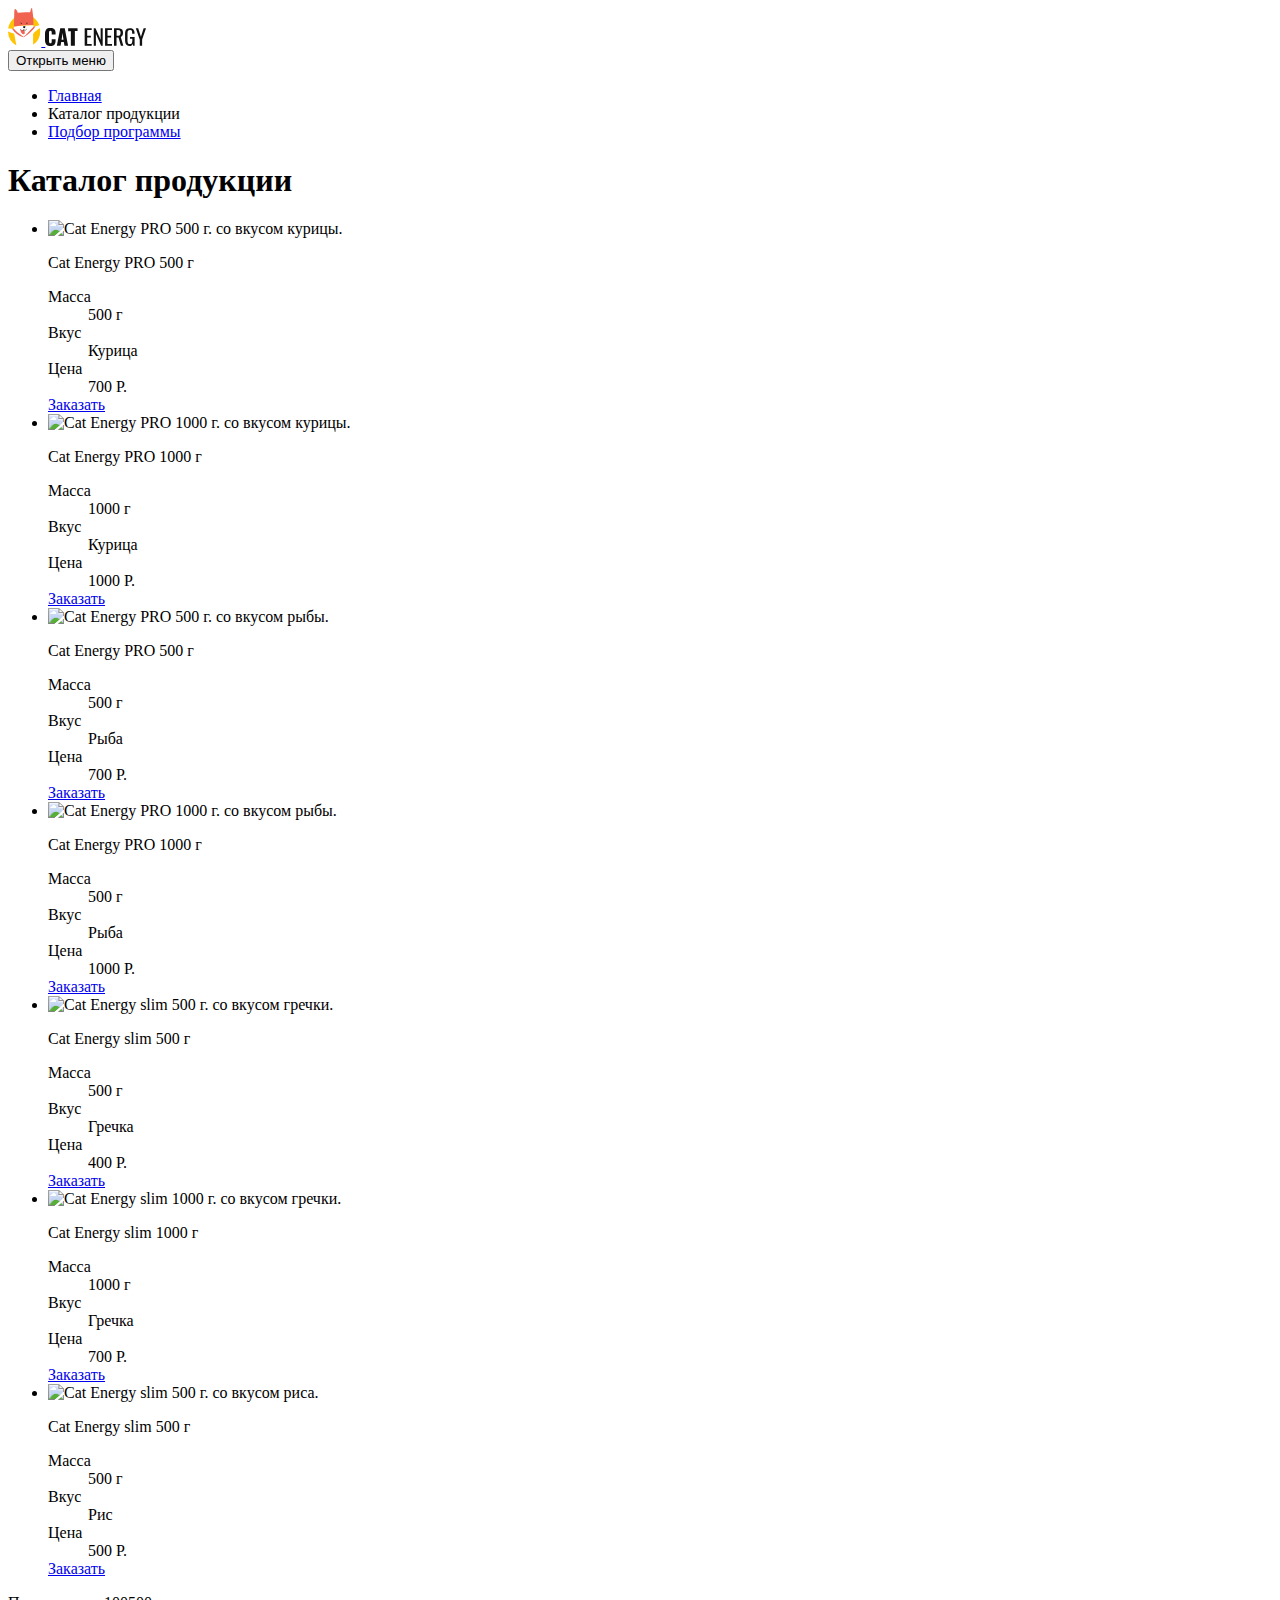
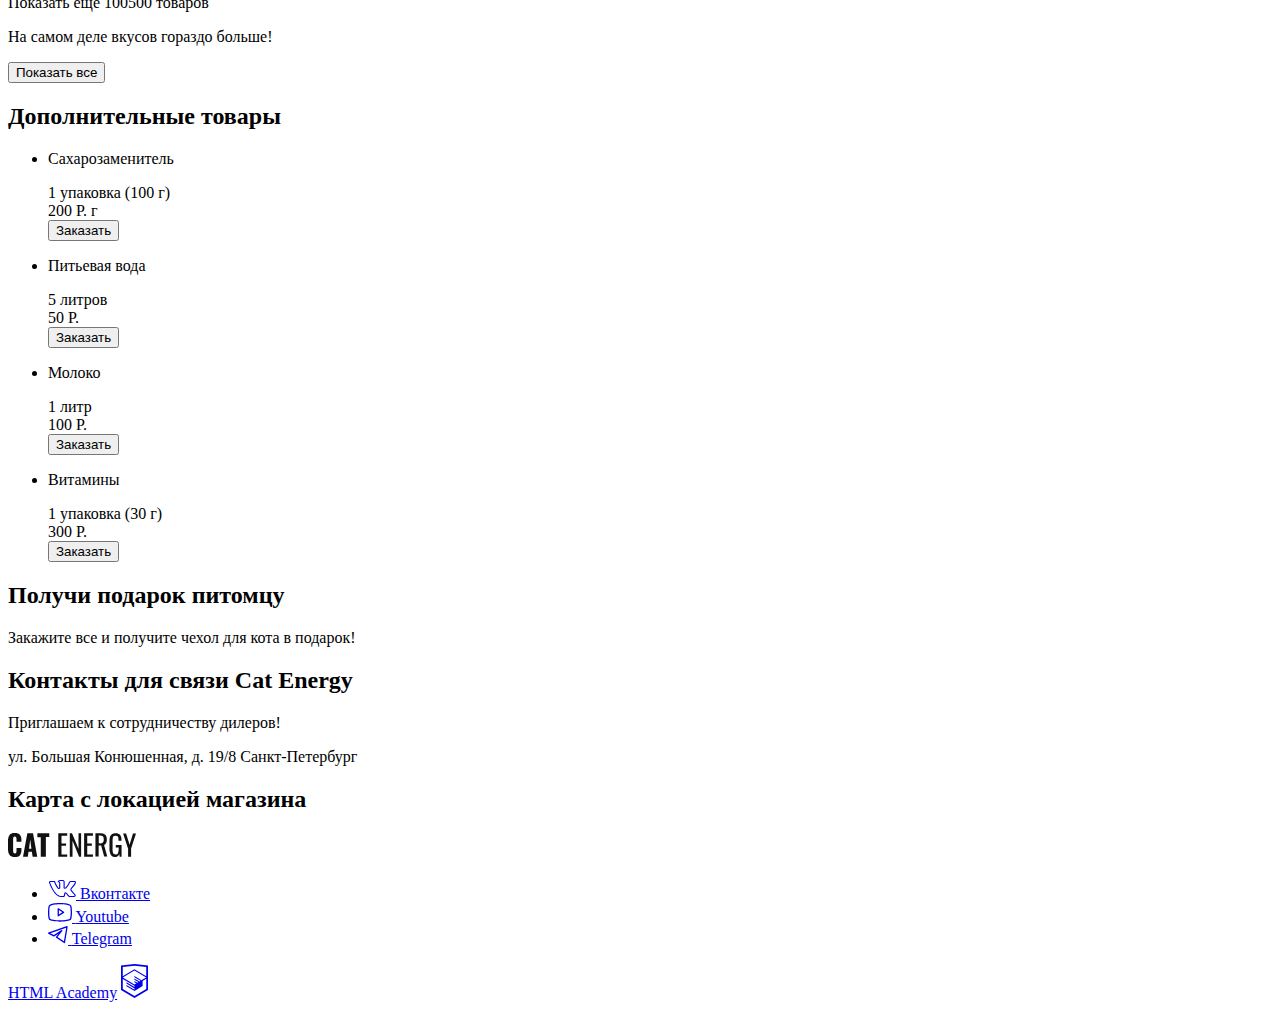
==== source/catalog.html @ 16a92407 "fixes mistakes" ====
<!DOCTYPE html>
<html lang="ru">
  <head>
    <meta charset="utf-8">
    <title>HTML Academy: Кэт энерджи</title>
  </head>
<body class="page__body">
  <header class="main-header">
    <a href="index.html" class="main-header__logo-img">
      <img src="img/logo-mobile.svg" width="33.32" height="37.61" alt="Логотип Cat Energy.">
    </a>
    <a class="main-header__logo-name">
      <img src="img/logo-name.svg" width="101" height="18" alt="Cat Energy.">
    </a>
    <nav class="main-nav">
      <button class="main-nav__toggle" type="button"><span class="visually-hidden">Открыть меню</span></button>
      <div class="main-nav__wrapper">
        <ul class="main-nav__list site-list">
          <li class="site-list__item">
            <a href="index.html">
              Главная
            </a>
          </li>
          <li class="site-list__item">
            <a>
              Каталог продукции
            </a>
          </li>
          <li class="site-list__item">
            <a href="form.html">
              Подбор программы
            </a>
          </li>
        </ul>
      </div>
    </nav>
  </header>
  <main>
    <section class="catalog">
      <div class="catalog__wrapper">
        <h1 class="catalog__title">Каталог продукции</h1>
        <ul class="catalog__list">
          <li class="catalog__item">
            <img src="img/cat-food-chicken-small.jpg" width="68" height="86" alt="Cat Energy PRO 500 г. со вкусом курицы.">
            <p class="catalog__product-name">Cat Energy PRO 500 г</p>
            <div class="catalog__product-information">
              <dl>
                <dt>Масса</dt>
                <dd>500 г</dd>
              </dl>
              <dl>
                <dt>Вкус</dt>
                <dd>Курица</dd>
              </dl>
              <dl>
                <dt>Цена</dt>
                <dd>700 Р.</dd>
              </dl>
            </div>
            <a href="#" class="catalog__link">Заказать</a>
          </li>
          <li class="catalog__item">
            <img src="img/cat-food-chicken-big.jpg" width="84" height="100.8" alt="Cat Energy PRO 1000 г. со вкусом курицы.">
            <p class="catalog__product-name">Cat Energy PRO 1000 г</p>
            <div class="catalog__product-information">
              <dl>
                <dt>Масса</dt>
                <dd>1000 г</dd>
              </dl>
              <dl>
                <dt>Вкус</dt>
                <dd>Курица</dd>
              </dl>
              <dl>
                <dt>Цена</dt>
                <dd>1000 Р.</dd>
              </dl>
            </div>
            <a href="#" class="catalog__link">Заказать</a>
          </li>
          <li class="catalog__item">
            <img src="img/cat-food-fish-small.jpg" width="68" height="86" alt="Cat Energy PRO 500 г. со вкусом рыбы.">
            <p class="catalog__product-name">Cat Energy PRO 500 г</p>
            <div class="catalog__product-information">
              <dl>
                <dt>Масса</dt>
                <dd>500 г</dd>
              </dl>
              <dl>
                <dt>Вкус</dt>
                <dd>Рыба</dd>
              </dl>
              <dl>
                <dt>Цена</dt>
                <dd>700 Р.</dd>
              </dl>
            </div>
            <a href="#" class="catalog__link">Заказать</a>
          </li>
          <li class="catalog__item">
            <img src="img/cat-food-fish-big.jpg" width="84" height="100.8" alt="Cat Energy PRO 1000 г. со вкусом рыбы.">
            <p class="catalog__product-name">Cat Energy PRO 1000 г</p>
            <div class="catalog__product-information">
              <dl>
                <dt>Масса</dt>
                <dd>500 г</dd>
              </dl>
              <dl>
                <dt>Вкус</dt>
                <dd>Рыба</dd>
              </dl>
              <dl>
                <dt>Цена</dt>
                <dd>1000 Р.</dd>
              </dl>
            </div>
            <a href="#" class="catalog__link">Заказать</a>
          </li>
          <li class="catalog__item">
            <img src="img/cat-food-buckwheat-small.jpg" width="68" height="86" alt="Cat Energy slim 500 г. со вкусом гречки.">
            <p class="catalog__product-name">Cat Energy slim 500 г</p>
            <div class="catalog__product-information">
              <dl>
                <dt>Масса</dt>
                <dd>500 г</dd>
              </dl>
              <dl>
                <dt>Вкус</dt>
                <dd>Гречка</dd>
              </dl>
              <dl>
                <dt>Цена</dt>
                <dd>400 Р.</dd>
              </dl>
            </div>
            <a href="#" class="catalog__link">Заказать</a>
          </li>
          <li class="catalog__item">
            <img src="img/cat-food-buckwheat-big.jpg" width="84" height="100.8" alt="Cat Energy slim 1000 г. со вкусом гречки.">
            <p class="catalog__product-name">Cat Energy slim 1000 г</p>
            <div class="catalog__product-information">
              <dl>
                <dt>Масса</dt>
                <dd>1000 г</dd>
              </dl>
              <dl>
                <dt>Вкус</dt>
                <dd>Гречка</dd>
              </dl>
              <dl>
                <dt>Цена</dt>
                <dd>700 Р.</dd>
              </dl>
            </div>
            <a href="#" class="catalog__link">Заказать</a>
          </li>
          <li class="catalog__item">
            <img src="img/cat-food-rice-small.jpg" width="68" height="86" alt="Cat Energy slim 500 г. со вкусом риса.">
            <p class="catalog__product-name">Cat Energy slim 500 г</p>
            <div class="catalog__product-information">
              <dl>
                <dt>Масса</dt>
                <dd>500 г</dd>
              </dl>
              <dl>
                <dt>Вкус</dt>
                <dd>Рис</dd>
              </dl>
              <dl>
                <dt>Цена</dt>
                <dd>500 Р.</dd>
              </dl>
            </div>
            <a href="#" class="catalog__link">Заказать</a>
          </li>
        </ul>
        <p class="catalog__invocation">Показать еще 100500 товаров</p>
        <p class="catalog__information">На самом деле вкусов гораздо больше!</p>
        <button class="catalog__button-show-more" type="button">Показать все</button>
      </div>
    </section>
    <section class="add-products">
      <div class="add-products__wrapper">
        <h2 class="add-products__title">Дополнительные товары</h2>
        <ul class="add-products__list">
          <li class="add-products__item">
            <p class="add-products__name">Сахарозаменитель</p>
            <div class="add-products__information">
              <dl>
                <dt>1 упаковка (100 г)</th>
                <dt>200 Р. г</th>
              </dl>
            </div>
            <button class="add-products__button-order" type="button">Заказать</button>
          </li>
          <li class="add-products__item">
            <p class="add-products__name">Питьевая вода</p>
            <div class="add-products__information">
              <dl>
                <dt>5 литров</th>
                <dt>50 Р.</th>
              </dl>
            </div>
            <button class="add-products__button-order" type="button">Заказать</button>
          </li><li class="add-products__item">
            <p class="add-products__name">Молоко</p>
            <div class="add-products__information">
              <dl>
                <dt>1 литр</th>
                <dt>100 Р.</th>
              </dl>
            </div>
            <button class="add-products__button-order" type="button">Заказать</button>
          </li><li class="add-products__item">
            <p class="add-products__name">Витамины</p>
            <div class="add-products__information">
              <dl>
                <dt>1 упаковка (30 г)</th>
                <dt>300 Р.</th>
              </dl>
            </div>
            <button class="add-products__button-order" type="button">Заказать</button>
          </li>
        </ul>
      </div>
    </section>
    <section class="gift">
      <div class="gift__wrapper">
        <h2 class="visually-hidden">Получи подарок питомцу</h2>
        <p class="gift__information">Закажите все и получите чехол для кота в подарок!</p>
      </div>
    </section>
    <section class="contacts">
      <div class="contacts__wrapper">
        <h2 class="visually-hidden">Контакты для связи Cat Energy</h2>
        <p class="contacts__advertisement">Приглашаем к сотрудничеству дилеров!</p>
        <p class="contacts__address">ул. Большая Конюшенная, д. 19/8 Санкт-Петербург</p>
      </div>
    </section>
    <section class="location">
      <div class="location__wrapper">
        <h2 class="visually-hidden">Карта с локацией магазина</h2>
      </div>
    </section>
  </main>
  <footer class="main-footer">
    <a class="main-footer__logo-name">
      <svg aria-hidden="dlue" focusable="false" fill="currentColor" width="128" height="24" xmlns="http://www.w3.org/2000/svg">
        <g clip-path="url(#a)" fill="#111">
          <path d="M1.6 22.05A9.5 9.5 0 0 1 0 16.31V7.79a9.63 9.63 0 0 1 1.5-5.84C2.6.62 4.3 0 6.81 0c2.5 0 4.1.62 5.1 1.74a7.49 7.49 0 0 1 1.51 5.03v2.05h-4.9V6.46c.03-.7-.07-1.4-.3-2.05a1.46 1.46 0 0 0-.59-.63 1.41 1.41 0 0 0-.82-.19c-.7 0-1.2.2-1.4.72-.23.73-.33 1.49-.3 2.25v10.98c-.05.74.08 1.48.4 2.15.2.52.7.72 1.4.72s1.1-.2 1.3-.72c.23-.7.33-1.42.3-2.15v-2.46h4.91v2.05a7.98 7.98 0 0 1-1.5 5.13c-1 1.23-2.7 1.84-5.1 1.84-2.41-.1-4.22-.72-5.22-2.05ZM19.33.3h5.7l4.22 23.4h-4.61l-.8-4.93h-3.3l-.8 4.92h-4.72L19.33.31Zm4.1 15.4-1.2-9.14-1.2 9.13h2.4ZM32.75 4.2h-3.4V.3h11.91v3.8h-3.4v19.6h-5.1V4.2ZM50.38.3h8.81v2.47h-5.7v7.7h4.6v2.35h-4.6v8.62h5.7v2.35h-8.91V.31h.1ZM61.8.3H64l6.51 15.5V.3h2.6v23.4h-2l-6.6-16v16H61.8V.3ZM76.12.3h8.81v2.47h-5.7v7.7h4.6v2.35h-4.6v8.62h5.7v2.35h-8.81V.31ZM87.54.3h4.6a7.87 7.87 0 0 1 5.11 1.44c1.1.93 1.6 2.57 1.6 4.72 0 2.98-.9 4.82-2.8 5.44l3.2 11.69h-3.1l-3-10.97h-2.5v10.97h-3.21V.31h.1Zm4.4 10.06a4.3 4.3 0 0 0 2.9-.82c.6-.51.91-1.54.91-3.08a6.77 6.77 0 0 0-.3-2.25 2.58 2.58 0 0 0-1.1-1.24 4.47 4.47 0 0 0-2.2-.4h-1.4v7.69h1.2v.1ZM102.86 21.95a10.57 10.57 0 0 1-1.4-5.95V8.2c-.03-1.48.14-2.96.5-4.4a5.2 5.2 0 0 1 1.9-2.67c1.12-.68 2.41-1 3.7-.92 2.11 0 3.61.5 4.52 1.64a7.98 7.98 0 0 1 1.4 5.12v.82h-3v-.71c0-.86-.07-1.72-.2-2.57a2.06 2.06 0 0 0-.8-1.33 3.04 3.04 0 0 0-1.91-.51 2.96 2.96 0 0 0-2 .61 2.3 2.3 0 0 0-.8 1.64c-.14.92-.2 1.85-.2 2.77v8.72a9.53 9.53 0 0 0 .6 3.9c.4.82 1.2 1.13 2.4 1.13a2.37 2.37 0 0 0 2.4-1.23c.53-1.3.77-2.7.7-4.1v-1.65h-2.9V12.1h5.8v11.6h-2l-.3-2.67c-.26.89-.8 1.67-1.55 2.2-.74.55-1.64.81-2.55.77a4.9 4.9 0 0 1-4.3-2.05ZM119.99 15.49 115.08.4h3l3.51 11.28 3.4-11.28H128l-4.9 15.08v8.2h-3.01v-8.2h-.1Z"/></g><defs><clipPath id="a">
            <path fill="#fff" d="M0 0h128v24H0z"/>
          </clipPath>
        </defs>
      </svg>
    </a>
    <ul class="main-footer__social-list">
      <li class="main-footer__social-item">
        <a class="main-footer__social-link" href="#">
          <svg aria-hidden="dlue" focusable="false" fill="currentColor" width="28" height="22" xmlns="http://www.w3.org/2000/svg">
            <path d="M1 5.34c0-.86.52-1.32 1.55-1.38l3.97.02c.26 0 .44.13.53.38.4 1.26.86 2.34 1.37 3.25.5.92 1.17 1.97 1.99 3.16.07.15.18.23.34.23.13 0 .22-.06.3-.18l.07-.28.03-4.35c0-.3-.07-.5-.23-.6-.15-.1-.43-.18-.83-.23-.32-.05-.48-.23-.48-.55 0-.07 0-.12.02-.15.38-1.09 1.44-1.63 3.2-1.63l1.5-.03c.67 0 1.23.16 1.67.48.44.32.67.82.67 1.5v5.72c.12.08.24.12.34.12.27 0 .5-.15.7-.45 1.95-2.58 3-4.31 3.17-5.18 0-.02.01-.06.05-.13.12-.25.33-.47.61-.65.29-.19.53-.31.75-.38a.55.55 0 0 1 .24-.05h4.13l.26.03c.36 0 .63.16.83.47.07.1.12.21.15.33a2.4 2.4 0 0 1 .06.55v.18a6.11 6.11 0 0 1-.94 2.2c-.5.78-1.15 1.62-1.93 2.53-.79.9-1.27 1.5-1.47 1.78-.16.2-.24.39-.24.56 0 .13.07.28.21.45l3.9 4.63c.2.26.31.56.31.88 0 .38-.16.7-.48.95-.32.25-.7.4-1.14.43l-.46.02h-4.04c-.02 0-.06 0-.11.02a.86.86 0 0 1-.1.01c-.4 0-.76-.16-1.1-.48-.12-.13-.96-1.12-2.5-2.97a1.39 1.39 0 0 0-.38-.32 38.47 38.47 0 0 0-.53 2.24l-.08.42a1.4 1.4 0 0 1-1.12 1.06l-.37.02h-2.61c-1.48 0-2.95-.63-4.41-1.9a19.3 19.3 0 0 1-3.96-4.95 47.51 47.51 0 0 1-3.28-7.05A1.92 1.92 0 0 1 1 5.34Zm16.01 6.51c-.37 0-.7-.1-1.01-.29a.9.9 0 0 1-.45-.79V5c0-.34-.1-.58-.27-.72-.18-.14-.49-.21-.93-.21l-1.52.05c-.76 0-1.34.12-1.73.37.78.36 1.17.93 1.17 1.71v4.43a1.5 1.5 0 0 1-.53 1.04c-.32.28-.68.42-1.07.42-.53 0-.94-.24-1.22-.73a26.16 26.16 0 0 1-3.1-5.63l-.23-.66-3.55-.02c-.23 0-.36.01-.38.03-.03.03-.04.1-.04.22 0 .15.01.3.05.48l.56 1.4c1.49 3.64 3.11 6.51 4.86 8.6 1.75 2.1 3.47 3.15 5.16 3.15h2.66c.1 0 .19-.03.24-.09.05-.06.1-.17.13-.34l.06-.25.5-2.21c.15-.3.27-.5.38-.6.2-.2.42-.28.69-.28.43 0 .86.24 1.3.73l2.27 2.71c.14.22.3.33.45.33h4.4c.53 0 .8-.13.8-.38a.47.47 0 0 0-.08-.25l-3.87-4.55c-.3-.35-.45-.73-.45-1.13 0-.4.14-.8.43-1.16.23-.34.68-.9 1.34-1.67.67-.78 1.25-1.51 1.75-2.19.5-.68.82-1.3.98-1.85l.08-.33a.37.37 0 0 1-.02-.16c0-.07-.01-.14-.03-.19h-4.18c-.27.1-.48.25-.64.45L21.8 6c-.45 1.16-1.6 2.94-3.5 5.36-.36.33-.8.5-1.3.5Z"/>
          </svg>
          <span class="visually-hidden">Вконтакте</span>
        </a>
      </li>
      <li class="main-footer__social-item">
        <a class="main-footer__social-link" href="#">
          <svg aria-hidden="dlue" focusable="false" fill="currentColor" width="24" height="19" xmlns="http://www.w3.org/2000/svg">
            <path d="m15.85 8.8-5.24-3.5a.65.65 0 0 0-1.01.55v6.98a.65.65 0 0 0 1.01.54l5.24-3.49a.65.65 0 0 0 0-1.09Zm-4.94 2.8V7.08l3.4 2.27-3.4 2.27Zm12.48-8.56a2.4 2.4 0 0 0-1.45-1.63C18.22-.02 12.25 0 12 0S5.78-.02 2.06 1.4A2.4 2.4 0 0 0 .61 3.05 25.32 25.32 0 0 0 0 9.34c0 3.26.33 5.22.61 6.3a2.4 2.4 0 0 0 1.45 1.63c3.72 1.43 9.69 1.4 9.94 1.4h.08c.75 0 6.31-.04 9.86-1.4a2.4 2.4 0 0 0 1.45-1.64c.28-1.07.61-3.03.61-6.3 0-3.25-.33-5.22-.61-6.29Zm-1.27 12.27a1.1 1.1 0 0 1-.65.74c-3.5 1.34-9.4 1.32-9.47 1.32-.07 0-5.98.02-9.47-1.32a1.09 1.09 0 0 1-.65-.74c-.27-1-.57-2.85-.57-5.97 0-3.12.3-4.97.57-5.97a1.1 1.1 0 0 1 .65-.74C6.03 1.29 11.93 1.3 12 1.3c.07 0 5.98-.02 9.47 1.32a1.1 1.1 0 0 1 .65.74c.27 1 .57 2.85.57 5.97 0 3.12-.3 4.96-.57 5.97Z"/>
          </svg>
          <span class="visually-hidden">Youtube</span>
        </a>
      </li>
      <li class="main-footer__social-item">
        <a class="main-footer__social-link" href="#">
          <svg aria-hidden="dlue" focusable="false" fill="currentColor" width="20" height="18" xmlns="http://www.w3.org/2000/svg">
            <path fill-rule="evenodd" clip-rule="evenodd" d="M19.46.15c.18.15.27.38.23.61l-2.63 15.76a.66.66 0 0 1-1.01.44l-7.88-5.25a.66.66 0 0 1-.15-.96l2.61-3.26-4.36 2.9a.66.66 0 0 1-.65.05L.36 7.8a.66.66 0 0 1 .08-1.2L18.82.03a.66.66 0 0 1 .64.11ZM2.33 7.32 5.86 9.1l7.56-5.04a.66.66 0 0 1 .88.96l-4.8 6 6.43 4.3 2.28-13.66L2.33 7.32Z"/>
          </svg>
          <span class="visually-hidden">Telegram</span>
        </a>
      </li>
    </ul>
    <div class="main-footer__htmlacademy">
      <a class="main-footer__htmlacademy-link" href="https://htmlacademy.ru/intensive/adaptive">HTML Academy</a>
      <a class="main-footer__htmlacademy-icon" href="https://htmlacademy.ru/intensive/adaptive">
        <svg aria-hidden="dlue" focusable="false" fill="currentColor" width="27" height="34" xmlns="http://www.w3.org/2000/svg">
          <path d="M13.64.02 13.5 0 0 1.4v24.61L13.5 34 27 26.01V1.41L13.64 0Zm11.6 25L13.5 31.96 1.77 25.02v-10.1l11.68 6.93.02 1.25-8.02-4.75v1.23l8.04 4.8.02 1.3-8.05-4.76v1.22l8.04 4.81 8.12-4.83V16.9l3.62-2.15v10.26Zm0-11.57L22 15.33l-1.48.88-7.06-4.19-.01 1.23 6.04 3.57-.06.03-.13.07-.86.5-4.98-2.95-.01 1.22 3.93 2.33-.93.61-.02.01-2.97-1.74-.01 1.23 1.94 1.13-1.98 1.19L1.8 13.58l11.63-6.96 11.8 6.83Zm0-1.22L13.43 5.3 1.77 12.22V2.99L13.5 1.76 25.23 3v9.24Z"/>
        </svg>
      </a>
    </div>
  </footer>
</body>
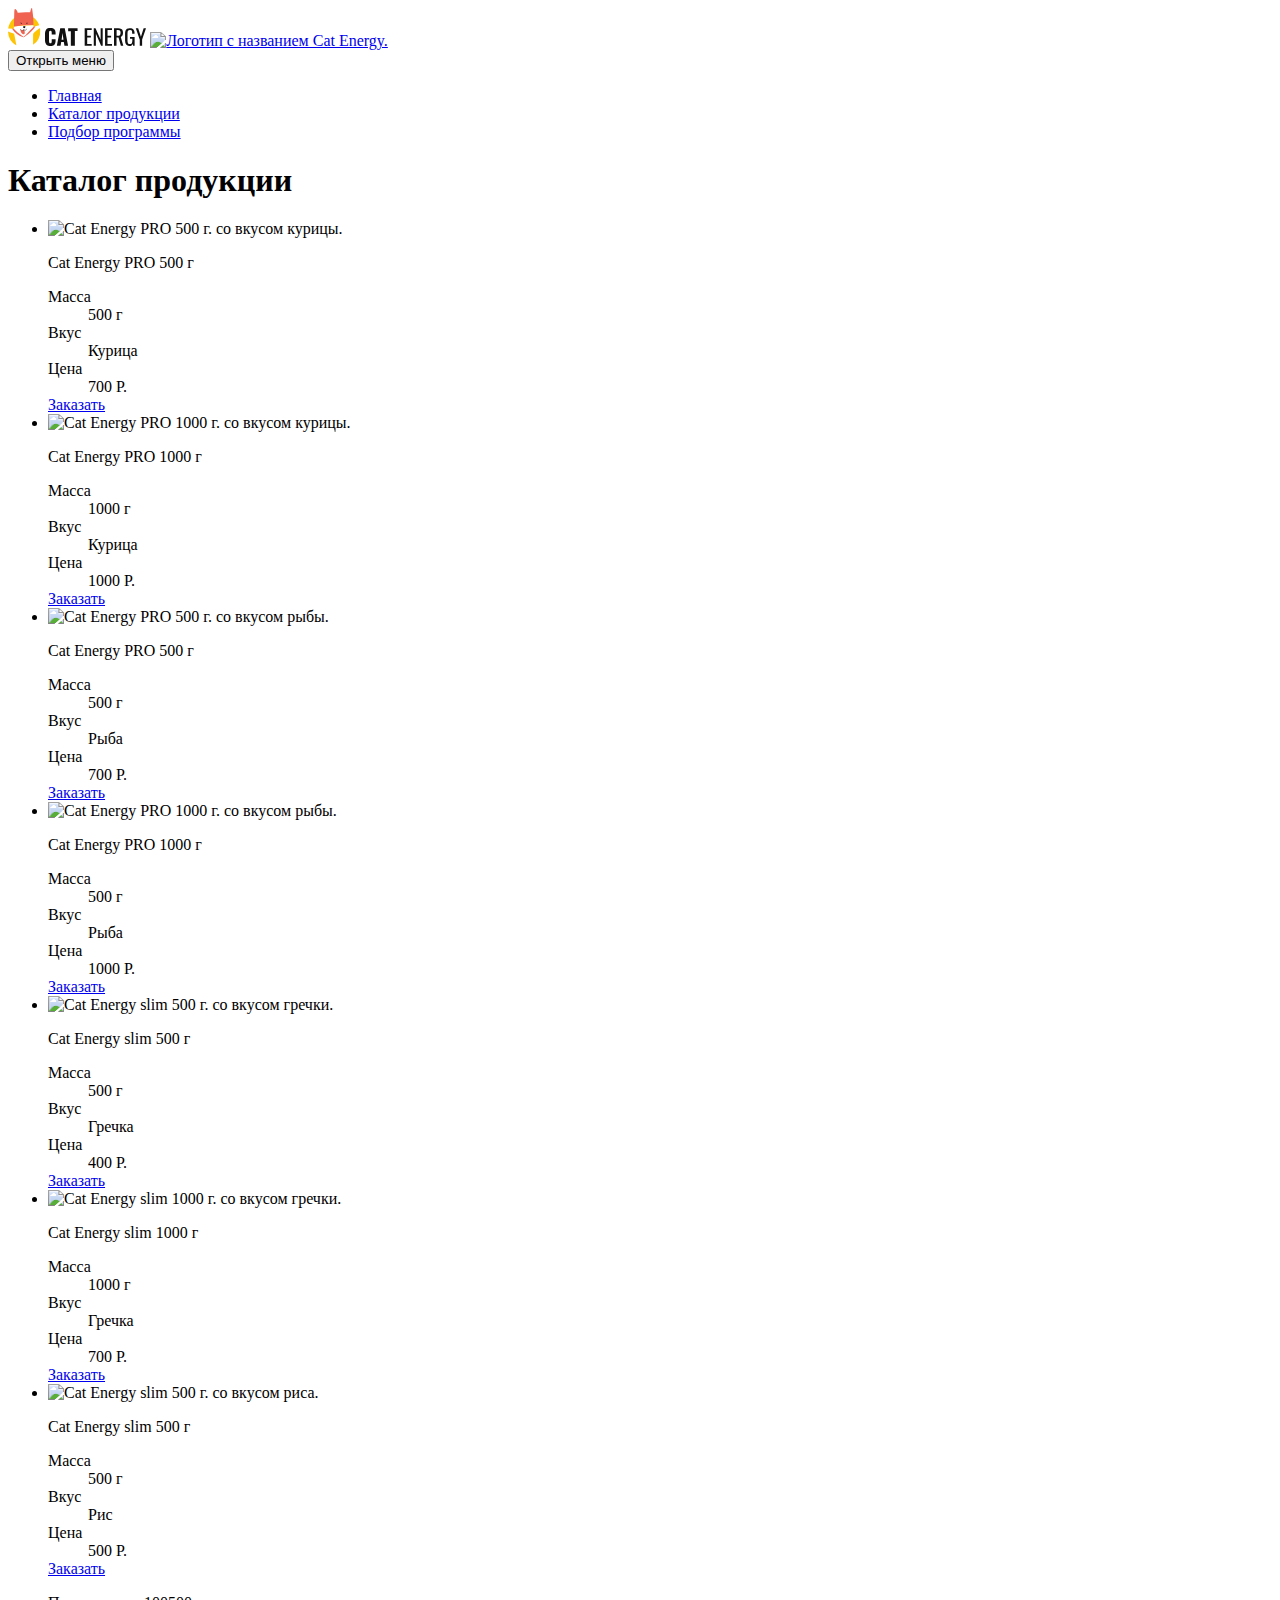
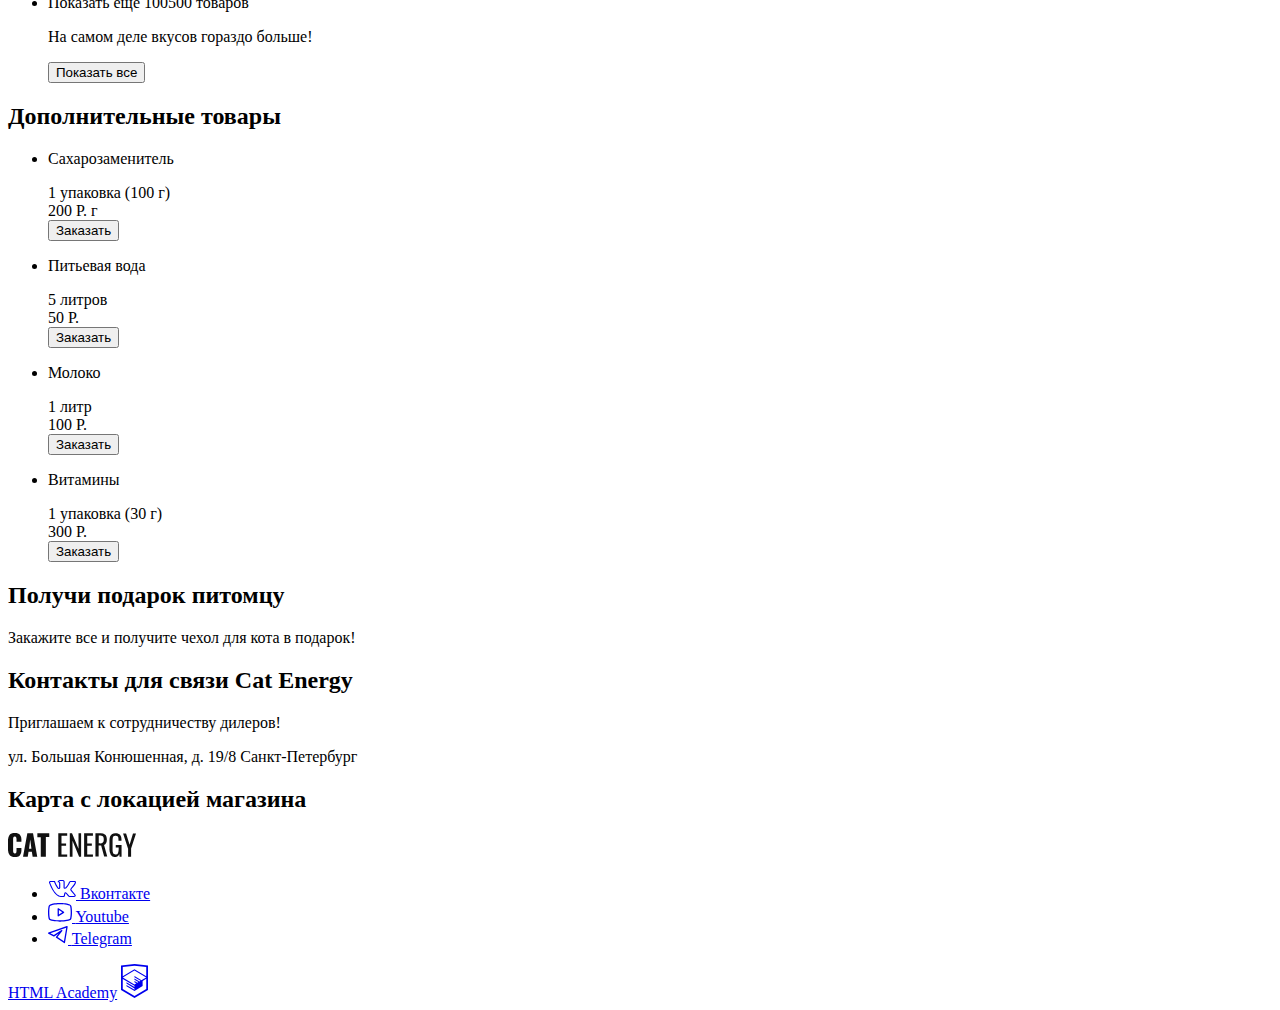
==== commit 24e3e7a7: "Адаптивная сетка внутренних страниц" ====
--- a/source/catalog.html
+++ b/source/catalog.html
@@ -2,38 +2,45 @@
 <html lang="ru">
   <head>
     <meta charset="utf-8">
+    <meta name="viewport" content="width=device-width, initial-scale=1">
     <title>HTML Academy: Кэт энерджи</title>
+    <link rel="stylesheet" href="css/style.css">
   </head>
 <body class="page__body">
   <header class="main-header">
-    <a href="index.html" class="main-header__logo-img">
-      <img src="img/logo-mobile.svg" width="33.32" height="37.61" alt="Логотип Cat Energy.">
-    </a>
-    <a class="main-header__logo-name">
-      <img src="img/logo-name.svg" width="101" height="18" alt="Cat Energy.">
-    </a>
-    <nav class="main-nav">
-      <button class="main-nav__toggle" type="button"><span class="visually-hidden">Открыть меню</span></button>
-      <div class="main-nav__wrapper">
-        <ul class="main-nav__list site-list">
-          <li class="site-list__item">
-            <a href="index.html">
-              Главная
-            </a>
-          </li>
-          <li class="site-list__item">
-            <a>
-              Каталог продукции
-            </a>
-          </li>
-          <li class="site-list__item">
-            <a href="form.html">
-              Подбор программы
-            </a>
-          </li>
-        </ul>
-      </div>
-    </nav>
+    <div class="main-header__wrapper">
+      <a class="main-header__logo-img">
+        <img src="img/logo-mobile.svg" width="33.32" height="37.61" alt="Логотип Cat Energy.">
+      </a>
+      <a class="main-header__logo-name">
+        <img src="img/logo-name.svg" width="101" height="18" alt="Cat Energy.">
+      </a>
+      <a class="main-header__logo" href="index.html">
+        <img src="img/logo-text.svg" width="174" height="52" alt="Логотип с названием Cat Energy.">
+      </a>
+      <nav class="main-nav">
+        <button class="main-nav__toggle" type="button"><span class="visually-hidden">Открыть меню</span></button>
+        <div class="main-nav__wrapper">
+          <ul class="main-nav__list site-list">
+            <li class="site-list__item">
+              <a href="index.html">
+                Главная
+              </a>
+            </li>
+            <li class="site-list__item">
+              <a href="catalog.html">
+                Каталог продукции
+              </a>
+            </li>
+            <li class="site-list__item">
+              <a href="form.html">
+                Подбор программы
+              </a>
+            </li>
+          </ul>
+        </div>
+      </nav>
+    </div>
   </header>
   <main>
     <section class="catalog">
@@ -43,18 +50,18 @@
           <li class="catalog__item">
             <img src="img/cat-food-chicken-small.jpg" width="68" height="86" alt="Cat Energy PRO 500 г. со вкусом курицы.">
             <p class="catalog__product-name">Cat Energy PRO 500 г</p>
-            <div class="catalog__product-information">
-              <dl>
-                <dt>Масса</dt>
-                <dd>500 г</dd>
-              </dl>
-              <dl>
-                <dt>Вкус</dt>
-                <dd>Курица</dd>
-              </dl>
-              <dl>
-                <dt>Цена</dt>
-                <dd>700 Р.</dd>
+            <div class="catalog__product-information product-information__list">
+              <dl class="product-information__item">
+                <dt class="product-information__content">Масса</dt>
+                <dd class="product-information__content">500 г</dd>
+              </dl>
+              <dl class="product-information__item">
+                <dt class="product-information__content">Вкус</dt>
+                <dd class="product-information__content">Курица</dd>
+              </dl>
+              <dl class="product-information__item">
+                <dt class="product-information__content">Цена</dt>
+                <dd class="product-information__content">700 Р.</dd>
               </dl>
             </div>
             <a href="#" class="catalog__link">Заказать</a>
@@ -62,18 +69,18 @@
           <li class="catalog__item">
             <img src="img/cat-food-chicken-big.jpg" width="84" height="100.8" alt="Cat Energy PRO 1000 г. со вкусом курицы.">
             <p class="catalog__product-name">Cat Energy PRO 1000 г</p>
-            <div class="catalog__product-information">
-              <dl>
-                <dt>Масса</dt>
-                <dd>1000 г</dd>
-              </dl>
-              <dl>
-                <dt>Вкус</dt>
-                <dd>Курица</dd>
-              </dl>
-              <dl>
-                <dt>Цена</dt>
-                <dd>1000 Р.</dd>
+            <div class="catalog__product-information product-information__list">
+              <dl class="product-information__item" >
+                <dt class="product-information__content">Масса</dt>
+                <dd class="product-information__content">1000 г</dd>
+              </dl>
+              <dl class="product-information__item">
+                <dt class="product-information__content">Вкус</dt>
+                <dd class="product-information__content">Курица</dd>
+              </dl>
+              <dl class="product-information__item">
+                <dt class="product-information__content">Цена</dt>
+                <dd class="product-information__content">1000 Р.</dd>
               </dl>
             </div>
             <a href="#" class="catalog__link">Заказать</a>
@@ -81,18 +88,18 @@
           <li class="catalog__item">
             <img src="img/cat-food-fish-small.jpg" width="68" height="86" alt="Cat Energy PRO 500 г. со вкусом рыбы.">
             <p class="catalog__product-name">Cat Energy PRO 500 г</p>
-            <div class="catalog__product-information">
-              <dl>
-                <dt>Масса</dt>
-                <dd>500 г</dd>
-              </dl>
-              <dl>
-                <dt>Вкус</dt>
-                <dd>Рыба</dd>
-              </dl>
-              <dl>
-                <dt>Цена</dt>
-                <dd>700 Р.</dd>
+            <div class="catalog__product-information product-information__list">
+              <dl class="product-information__item">
+                <dt class="product-information__content">Масса</dt>
+                <dd class="product-information__content">500 г</dd>
+              </dl>
+              <dl class="product-information__item">
+                <dt class="product-information__content">Вкус</dt>
+                <dd class="product-information__content">Рыба</dd>
+              </dl>
+              <dl class="product-information__item">
+                <dt class="product-information__content">Цена</dt>
+                <dd class="product-information__content">700 Р.</dd>
               </dl>
             </div>
             <a href="#" class="catalog__link">Заказать</a>
@@ -100,18 +107,18 @@
           <li class="catalog__item">
             <img src="img/cat-food-fish-big.jpg" width="84" height="100.8" alt="Cat Energy PRO 1000 г. со вкусом рыбы.">
             <p class="catalog__product-name">Cat Energy PRO 1000 г</p>
-            <div class="catalog__product-information">
-              <dl>
-                <dt>Масса</dt>
-                <dd>500 г</dd>
-              </dl>
-              <dl>
-                <dt>Вкус</dt>
-                <dd>Рыба</dd>
-              </dl>
-              <dl>
-                <dt>Цена</dt>
-                <dd>1000 Р.</dd>
+            <div class="catalog__product-information product-information__list">
+              <dl class="product-information__item">
+                <dt class="product-information__content">Масса</dt>
+                <dd class="product-information__content">500 г</dd>
+              </dl>
+              <dl class="product-information__item">
+                <dt class="product-information__content">Вкус</dt>
+                <dd class="product-information__content">Рыба</dd>
+              </dl>
+              <dl class="product-information__item">
+                <dt class="product-information__content">Цена</dt>
+                <dd class="product-information__content">1000 Р.</dd>
               </dl>
             </div>
             <a href="#" class="catalog__link">Заказать</a>
@@ -119,18 +126,18 @@
           <li class="catalog__item">
             <img src="img/cat-food-buckwheat-small.jpg" width="68" height="86" alt="Cat Energy slim 500 г. со вкусом гречки.">
             <p class="catalog__product-name">Cat Energy slim 500 г</p>
-            <div class="catalog__product-information">
-              <dl>
-                <dt>Масса</dt>
-                <dd>500 г</dd>
-              </dl>
-              <dl>
-                <dt>Вкус</dt>
-                <dd>Гречка</dd>
-              </dl>
-              <dl>
-                <dt>Цена</dt>
-                <dd>400 Р.</dd>
+            <div class="catalog__product-information product-information__list">
+              <dl class="product-information__item">
+                <dt class="product-information__content">Масса</dt>
+                <dd class="product-information__content">500 г</dd>
+              </dl>
+              <dl class="product-information__item">
+                <dt class="product-information__content">Вкус</dt>
+                <dd class="product-information__content">Гречка</dd>
+              </dl>
+              <dl class="product-information__item">
+                <dt class="product-information__content">Цена</dt>
+                <dd class="product-information__content">400 Р.</dd>
               </dl>
             </div>
             <a href="#" class="catalog__link">Заказать</a>
@@ -138,18 +145,18 @@
           <li class="catalog__item">
             <img src="img/cat-food-buckwheat-big.jpg" width="84" height="100.8" alt="Cat Energy slim 1000 г. со вкусом гречки.">
             <p class="catalog__product-name">Cat Energy slim 1000 г</p>
-            <div class="catalog__product-information">
-              <dl>
-                <dt>Масса</dt>
-                <dd>1000 г</dd>
-              </dl>
-              <dl>
-                <dt>Вкус</dt>
-                <dd>Гречка</dd>
-              </dl>
-              <dl>
-                <dt>Цена</dt>
-                <dd>700 Р.</dd>
+            <div class="catalog__product-information product-information__list">
+              <dl class="product-information__item">
+                <dt class="product-information__content">Масса</dt>
+                <dd class="product-information__content">1000 г</dd>
+              </dl>
+              <dl class="product-information__item">
+                <dt class="product-information__content">Вкус</dt>
+                <dd class="product-information__content">Гречка</dd>
+              </dl>
+              <dl class="product-information__item">
+                <dt class="product-information__content">Цена</dt>
+                <dd class="product-information__content">700 Р.</dd>
               </dl>
             </div>
             <a href="#" class="catalog__link">Заказать</a>
@@ -157,80 +164,92 @@
           <li class="catalog__item">
             <img src="img/cat-food-rice-small.jpg" width="68" height="86" alt="Cat Energy slim 500 г. со вкусом риса.">
             <p class="catalog__product-name">Cat Energy slim 500 г</p>
-            <div class="catalog__product-information">
-              <dl>
-                <dt>Масса</dt>
-                <dd>500 г</dd>
-              </dl>
-              <dl>
-                <dt>Вкус</dt>
-                <dd>Рис</dd>
-              </dl>
-              <dl>
-                <dt>Цена</dt>
-                <dd>500 Р.</dd>
-              </dl>
-            </div>
-            <a href="#" class="catalog__link">Заказать</a>
+            <div class="catalog__product-information product-information__list">
+              <dl class="product-information__item">
+                <dt class="product-information__content">Масса</dt>
+                <dd class="product-information__content">500 г</dd>
+              </dl>
+              <dl class="product-information__item">
+                <dt class="product-information__content">Вкус</dt>
+                <dd class="product-information__content">Рис</dd>
+              </dl>
+              <dl class="product-information__item">
+                <dt class="product-information__content">Цена</dt>
+                <dd class="product-information__content">500 Р.</dd>
+              </dl>
+            </div>
+            <a href="#" class="catalog__link">Заказать</a>
+          </li>
+          <li class="catalog__show-more">
+            <p class="catalog__invocation">Показать еще 100500 товаров</p>
+            <p class="catalog__information">На самом деле вкусов гораздо больше!</p>
+            <button class="catalog__button-show-more" type="button">Показать все</button>
           </li>
         </ul>
-        <p class="catalog__invocation">Показать еще 100500 товаров</p>
-        <p class="catalog__information">На самом деле вкусов гораздо больше!</p>
-        <button class="catalog__button-show-more" type="button">Показать все</button>
       </div>
     </section>
     <section class="add-products">
       <div class="add-products__wrapper">
         <h2 class="add-products__title">Дополнительные товары</h2>
-        <ul class="add-products__list">
-          <li class="add-products__item">
-            <p class="add-products__name">Сахарозаменитель</p>
-            <div class="add-products__information">
-              <dl>
-                <dt>1 упаковка (100 г)</th>
-                <dt>200 Р. г</th>
-              </dl>
-            </div>
-            <button class="add-products__button-order" type="button">Заказать</button>
-          </li>
-          <li class="add-products__item">
-            <p class="add-products__name">Питьевая вода</p>
-            <div class="add-products__information">
-              <dl>
-                <dt>5 литров</th>
-                <dt>50 Р.</th>
-              </dl>
-            </div>
-            <button class="add-products__button-order" type="button">Заказать</button>
-          </li><li class="add-products__item">
-            <p class="add-products__name">Молоко</p>
-            <div class="add-products__information">
-              <dl>
-                <dt>1 литр</th>
-                <dt>100 Р.</th>
-              </dl>
-            </div>
-            <button class="add-products__button-order" type="button">Заказать</button>
-          </li><li class="add-products__item">
-            <p class="add-products__name">Витамины</p>
-            <div class="add-products__information">
-              <dl>
-                <dt>1 упаковка (30 г)</th>
-                <dt>300 Р.</th>
-              </dl>
-            </div>
-            <button class="add-products__button-order" type="button">Заказать</button>
-          </li>
-        </ul>
+        <div class="add-products__content-wrapper">
+          <ul class="add-products__list">
+            <li class="add-products__item">
+              <div class="add-products__item-text">
+                <p class="add-products__name">Сахарозаменитель</p>
+                <div class="add-products__information">
+                  <dl class="add-products__information-list">
+                    <dt class="add-products__information-item">1 упаковка (100 г)</th>
+                    <dt class="add-products__information-item">200 Р. г</th>
+                  </dl>
+                </div>
+              </div>
+              <button class="add-products__button-order" type="button">Заказать</button>
+            </li>
+            <li class="add-products__item">
+              <div class="add-products__item-text">
+                <p class="add-products__name">Питьевая вода</p>
+                <div class="add-products__information">
+                  <dl class="add-products__information-list">
+                    <dt class="add-products__information-item">5 литров</th>
+                    <dt class="add-products__information-item">50 Р.</th>
+                  </dl>
+                </div>
+              </div>
+              <button class="add-products__button-order" type="button">Заказать</button>
+            </li>
+            <li class="add-products__item">
+              <div class="add-products__item-text">
+                <p class="add-products__name">Молоко</p>
+                <div class="add-products__information">
+                  <dl class="add-products__information-list">
+                    <dt class="add-products__information-item">1 литр</th>
+                    <dt class="add-products__information-item">100 Р.</th>
+                  </dl>
+                </div>
+              </div>
+              <button class="add-products__button-order" type="button">Заказать</button>
+            </li>
+            <li class="add-products__item">
+              <div class="add-products__item-text">
+                <p class="add-products__name">Витамины</p>
+                <div class="add-products__information">
+                  <dl class="add-products__information-list">
+                    <dt class="add-products__information-item">1 упаковка (30 г)</th>
+                    <dt class="add-products__information-item">300 Р.</th>
+                  </dl>
+                </div>
+              </div>
+              <button class="add-products__button-order" type="button">Заказать</button>
+            </li>
+          </ul>
+          <div class="add-products__gift-wrapper">
+            <h2 class="visually-hidden">Получи подарок питомцу</h2>
+            <p class="add-products__gift-information">Закажите все и получите чехол для кота в подарок!</p>
+          </div>
+        </div>
       </div>
     </section>
-    <section class="gift">
-      <div class="gift__wrapper">
-        <h2 class="visually-hidden">Получи подарок питомцу</h2>
-        <p class="gift__information">Закажите все и получите чехол для кота в подарок!</p>
-      </div>
-    </section>
-    <section class="contacts">
+    <section class="contacts contacts-background">
       <div class="contacts__wrapper">
         <h2 class="visually-hidden">Контакты для связи Cat Energy</h2>
         <p class="contacts__advertisement">Приглашаем к сотрудничеству дилеров!</p>
@@ -244,48 +263,50 @@
     </section>
   </main>
   <footer class="main-footer">
-    <a class="main-footer__logo-name">
-      <svg aria-hidden="dlue" focusable="false" fill="currentColor" width="128" height="24" xmlns="http://www.w3.org/2000/svg">
-        <g clip-path="url(#a)" fill="#111">
-          <path d="M1.6 22.05A9.5 9.5 0 0 1 0 16.31V7.79a9.63 9.63 0 0 1 1.5-5.84C2.6.62 4.3 0 6.81 0c2.5 0 4.1.62 5.1 1.74a7.49 7.49 0 0 1 1.51 5.03v2.05h-4.9V6.46c.03-.7-.07-1.4-.3-2.05a1.46 1.46 0 0 0-.59-.63 1.41 1.41 0 0 0-.82-.19c-.7 0-1.2.2-1.4.72-.23.73-.33 1.49-.3 2.25v10.98c-.05.74.08 1.48.4 2.15.2.52.7.72 1.4.72s1.1-.2 1.3-.72c.23-.7.33-1.42.3-2.15v-2.46h4.91v2.05a7.98 7.98 0 0 1-1.5 5.13c-1 1.23-2.7 1.84-5.1 1.84-2.41-.1-4.22-.72-5.22-2.05ZM19.33.3h5.7l4.22 23.4h-4.61l-.8-4.93h-3.3l-.8 4.92h-4.72L19.33.31Zm4.1 15.4-1.2-9.14-1.2 9.13h2.4ZM32.75 4.2h-3.4V.3h11.91v3.8h-3.4v19.6h-5.1V4.2ZM50.38.3h8.81v2.47h-5.7v7.7h4.6v2.35h-4.6v8.62h5.7v2.35h-8.91V.31h.1ZM61.8.3H64l6.51 15.5V.3h2.6v23.4h-2l-6.6-16v16H61.8V.3ZM76.12.3h8.81v2.47h-5.7v7.7h4.6v2.35h-4.6v8.62h5.7v2.35h-8.81V.31ZM87.54.3h4.6a7.87 7.87 0 0 1 5.11 1.44c1.1.93 1.6 2.57 1.6 4.72 0 2.98-.9 4.82-2.8 5.44l3.2 11.69h-3.1l-3-10.97h-2.5v10.97h-3.21V.31h.1Zm4.4 10.06a4.3 4.3 0 0 0 2.9-.82c.6-.51.91-1.54.91-3.08a6.77 6.77 0 0 0-.3-2.25 2.58 2.58 0 0 0-1.1-1.24 4.47 4.47 0 0 0-2.2-.4h-1.4v7.69h1.2v.1ZM102.86 21.95a10.57 10.57 0 0 1-1.4-5.95V8.2c-.03-1.48.14-2.96.5-4.4a5.2 5.2 0 0 1 1.9-2.67c1.12-.68 2.41-1 3.7-.92 2.11 0 3.61.5 4.52 1.64a7.98 7.98 0 0 1 1.4 5.12v.82h-3v-.71c0-.86-.07-1.72-.2-2.57a2.06 2.06 0 0 0-.8-1.33 3.04 3.04 0 0 0-1.91-.51 2.96 2.96 0 0 0-2 .61 2.3 2.3 0 0 0-.8 1.64c-.14.92-.2 1.85-.2 2.77v8.72a9.53 9.53 0 0 0 .6 3.9c.4.82 1.2 1.13 2.4 1.13a2.37 2.37 0 0 0 2.4-1.23c.53-1.3.77-2.7.7-4.1v-1.65h-2.9V12.1h5.8v11.6h-2l-.3-2.67c-.26.89-.8 1.67-1.55 2.2-.74.55-1.64.81-2.55.77a4.9 4.9 0 0 1-4.3-2.05ZM119.99 15.49 115.08.4h3l3.51 11.28 3.4-11.28H128l-4.9 15.08v8.2h-3.01v-8.2h-.1Z"/></g><defs><clipPath id="a">
-            <path fill="#fff" d="M0 0h128v24H0z"/>
-          </clipPath>
-        </defs>
-      </svg>
-    </a>
-    <ul class="main-footer__social-list">
-      <li class="main-footer__social-item">
-        <a class="main-footer__social-link" href="#">
-          <svg aria-hidden="dlue" focusable="false" fill="currentColor" width="28" height="22" xmlns="http://www.w3.org/2000/svg">
-            <path d="M1 5.34c0-.86.52-1.32 1.55-1.38l3.97.02c.26 0 .44.13.53.38.4 1.26.86 2.34 1.37 3.25.5.92 1.17 1.97 1.99 3.16.07.15.18.23.34.23.13 0 .22-.06.3-.18l.07-.28.03-4.35c0-.3-.07-.5-.23-.6-.15-.1-.43-.18-.83-.23-.32-.05-.48-.23-.48-.55 0-.07 0-.12.02-.15.38-1.09 1.44-1.63 3.2-1.63l1.5-.03c.67 0 1.23.16 1.67.48.44.32.67.82.67 1.5v5.72c.12.08.24.12.34.12.27 0 .5-.15.7-.45 1.95-2.58 3-4.31 3.17-5.18 0-.02.01-.06.05-.13.12-.25.33-.47.61-.65.29-.19.53-.31.75-.38a.55.55 0 0 1 .24-.05h4.13l.26.03c.36 0 .63.16.83.47.07.1.12.21.15.33a2.4 2.4 0 0 1 .06.55v.18a6.11 6.11 0 0 1-.94 2.2c-.5.78-1.15 1.62-1.93 2.53-.79.9-1.27 1.5-1.47 1.78-.16.2-.24.39-.24.56 0 .13.07.28.21.45l3.9 4.63c.2.26.31.56.31.88 0 .38-.16.7-.48.95-.32.25-.7.4-1.14.43l-.46.02h-4.04c-.02 0-.06 0-.11.02a.86.86 0 0 1-.1.01c-.4 0-.76-.16-1.1-.48-.12-.13-.96-1.12-2.5-2.97a1.39 1.39 0 0 0-.38-.32 38.47 38.47 0 0 0-.53 2.24l-.08.42a1.4 1.4 0 0 1-1.12 1.06l-.37.02h-2.61c-1.48 0-2.95-.63-4.41-1.9a19.3 19.3 0 0 1-3.96-4.95 47.51 47.51 0 0 1-3.28-7.05A1.92 1.92 0 0 1 1 5.34Zm16.01 6.51c-.37 0-.7-.1-1.01-.29a.9.9 0 0 1-.45-.79V5c0-.34-.1-.58-.27-.72-.18-.14-.49-.21-.93-.21l-1.52.05c-.76 0-1.34.12-1.73.37.78.36 1.17.93 1.17 1.71v4.43a1.5 1.5 0 0 1-.53 1.04c-.32.28-.68.42-1.07.42-.53 0-.94-.24-1.22-.73a26.16 26.16 0 0 1-3.1-5.63l-.23-.66-3.55-.02c-.23 0-.36.01-.38.03-.03.03-.04.1-.04.22 0 .15.01.3.05.48l.56 1.4c1.49 3.64 3.11 6.51 4.86 8.6 1.75 2.1 3.47 3.15 5.16 3.15h2.66c.1 0 .19-.03.24-.09.05-.06.1-.17.13-.34l.06-.25.5-2.21c.15-.3.27-.5.38-.6.2-.2.42-.28.69-.28.43 0 .86.24 1.3.73l2.27 2.71c.14.22.3.33.45.33h4.4c.53 0 .8-.13.8-.38a.47.47 0 0 0-.08-.25l-3.87-4.55c-.3-.35-.45-.73-.45-1.13 0-.4.14-.8.43-1.16.23-.34.68-.9 1.34-1.67.67-.78 1.25-1.51 1.75-2.19.5-.68.82-1.3.98-1.85l.08-.33a.37.37 0 0 1-.02-.16c0-.07-.01-.14-.03-.19h-4.18c-.27.1-.48.25-.64.45L21.8 6c-.45 1.16-1.6 2.94-3.5 5.36-.36.33-.8.5-1.3.5Z"/>
-          </svg>
-          <span class="visually-hidden">Вконтакте</span>
-        </a>
-      </li>
-      <li class="main-footer__social-item">
-        <a class="main-footer__social-link" href="#">
-          <svg aria-hidden="dlue" focusable="false" fill="currentColor" width="24" height="19" xmlns="http://www.w3.org/2000/svg">
-            <path d="m15.85 8.8-5.24-3.5a.65.65 0 0 0-1.01.55v6.98a.65.65 0 0 0 1.01.54l5.24-3.49a.65.65 0 0 0 0-1.09Zm-4.94 2.8V7.08l3.4 2.27-3.4 2.27Zm12.48-8.56a2.4 2.4 0 0 0-1.45-1.63C18.22-.02 12.25 0 12 0S5.78-.02 2.06 1.4A2.4 2.4 0 0 0 .61 3.05 25.32 25.32 0 0 0 0 9.34c0 3.26.33 5.22.61 6.3a2.4 2.4 0 0 0 1.45 1.63c3.72 1.43 9.69 1.4 9.94 1.4h.08c.75 0 6.31-.04 9.86-1.4a2.4 2.4 0 0 0 1.45-1.64c.28-1.07.61-3.03.61-6.3 0-3.25-.33-5.22-.61-6.29Zm-1.27 12.27a1.1 1.1 0 0 1-.65.74c-3.5 1.34-9.4 1.32-9.47 1.32-.07 0-5.98.02-9.47-1.32a1.09 1.09 0 0 1-.65-.74c-.27-1-.57-2.85-.57-5.97 0-3.12.3-4.97.57-5.97a1.1 1.1 0 0 1 .65-.74C6.03 1.29 11.93 1.3 12 1.3c.07 0 5.98-.02 9.47 1.32a1.1 1.1 0 0 1 .65.74c.27 1 .57 2.85.57 5.97 0 3.12-.3 4.96-.57 5.97Z"/>
-          </svg>
-          <span class="visually-hidden">Youtube</span>
-        </a>
-      </li>
-      <li class="main-footer__social-item">
-        <a class="main-footer__social-link" href="#">
-          <svg aria-hidden="dlue" focusable="false" fill="currentColor" width="20" height="18" xmlns="http://www.w3.org/2000/svg">
-            <path fill-rule="evenodd" clip-rule="evenodd" d="M19.46.15c.18.15.27.38.23.61l-2.63 15.76a.66.66 0 0 1-1.01.44l-7.88-5.25a.66.66 0 0 1-.15-.96l2.61-3.26-4.36 2.9a.66.66 0 0 1-.65.05L.36 7.8a.66.66 0 0 1 .08-1.2L18.82.03a.66.66 0 0 1 .64.11ZM2.33 7.32 5.86 9.1l7.56-5.04a.66.66 0 0 1 .88.96l-4.8 6 6.43 4.3 2.28-13.66L2.33 7.32Z"/>
-          </svg>
-          <span class="visually-hidden">Telegram</span>
-        </a>
-      </li>
-    </ul>
-    <div class="main-footer__htmlacademy">
-      <a class="main-footer__htmlacademy-link" href="https://htmlacademy.ru/intensive/adaptive">HTML Academy</a>
-      <a class="main-footer__htmlacademy-icon" href="https://htmlacademy.ru/intensive/adaptive">
-        <svg aria-hidden="dlue" focusable="false" fill="currentColor" width="27" height="34" xmlns="http://www.w3.org/2000/svg">
-          <path d="M13.64.02 13.5 0 0 1.4v24.61L13.5 34 27 26.01V1.41L13.64 0Zm11.6 25L13.5 31.96 1.77 25.02v-10.1l11.68 6.93.02 1.25-8.02-4.75v1.23l8.04 4.8.02 1.3-8.05-4.76v1.22l8.04 4.81 8.12-4.83V16.9l3.62-2.15v10.26Zm0-11.57L22 15.33l-1.48.88-7.06-4.19-.01 1.23 6.04 3.57-.06.03-.13.07-.86.5-4.98-2.95-.01 1.22 3.93 2.33-.93.61-.02.01-2.97-1.74-.01 1.23 1.94 1.13-1.98 1.19L1.8 13.58l11.63-6.96 11.8 6.83Zm0-1.22L13.43 5.3 1.77 12.22V2.99L13.5 1.76 25.23 3v9.24Z"/>
+    <div class="main-footer__wrapper">
+      <a class="main-footer__logo-name">
+        <svg aria-hidden="true" focusable="false" fill="currentColor" width="128" height="24" xmlns="http://www.w3.org/2000/svg">
+          <g clip-path="url(#a)" fill="#111">
+            <path d="M1.6 22.05A9.5 9.5 0 0 1 0 16.31V7.79a9.63 9.63 0 0 1 1.5-5.84C2.6.62 4.3 0 6.81 0c2.5 0 4.1.62 5.1 1.74a7.49 7.49 0 0 1 1.51 5.03v2.05h-4.9V6.46c.03-.7-.07-1.4-.3-2.05a1.46 1.46 0 0 0-.59-.63 1.41 1.41 0 0 0-.82-.19c-.7 0-1.2.2-1.4.72-.23.73-.33 1.49-.3 2.25v10.98c-.05.74.08 1.48.4 2.15.2.52.7.72 1.4.72s1.1-.2 1.3-.72c.23-.7.33-1.42.3-2.15v-2.46h4.91v2.05a7.98 7.98 0 0 1-1.5 5.13c-1 1.23-2.7 1.84-5.1 1.84-2.41-.1-4.22-.72-5.22-2.05ZM19.33.3h5.7l4.22 23.4h-4.61l-.8-4.93h-3.3l-.8 4.92h-4.72L19.33.31Zm4.1 15.4-1.2-9.14-1.2 9.13h2.4ZM32.75 4.2h-3.4V.3h11.91v3.8h-3.4v19.6h-5.1V4.2ZM50.38.3h8.81v2.47h-5.7v7.7h4.6v2.35h-4.6v8.62h5.7v2.35h-8.91V.31h.1ZM61.8.3H64l6.51 15.5V.3h2.6v23.4h-2l-6.6-16v16H61.8V.3ZM76.12.3h8.81v2.47h-5.7v7.7h4.6v2.35h-4.6v8.62h5.7v2.35h-8.81V.31ZM87.54.3h4.6a7.87 7.87 0 0 1 5.11 1.44c1.1.93 1.6 2.57 1.6 4.72 0 2.98-.9 4.82-2.8 5.44l3.2 11.69h-3.1l-3-10.97h-2.5v10.97h-3.21V.31h.1Zm4.4 10.06a4.3 4.3 0 0 0 2.9-.82c.6-.51.91-1.54.91-3.08a6.77 6.77 0 0 0-.3-2.25 2.58 2.58 0 0 0-1.1-1.24 4.47 4.47 0 0 0-2.2-.4h-1.4v7.69h1.2v.1ZM102.86 21.95a10.57 10.57 0 0 1-1.4-5.95V8.2c-.03-1.48.14-2.96.5-4.4a5.2 5.2 0 0 1 1.9-2.67c1.12-.68 2.41-1 3.7-.92 2.11 0 3.61.5 4.52 1.64a7.98 7.98 0 0 1 1.4 5.12v.82h-3v-.71c0-.86-.07-1.72-.2-2.57a2.06 2.06 0 0 0-.8-1.33 3.04 3.04 0 0 0-1.91-.51 2.96 2.96 0 0 0-2 .61 2.3 2.3 0 0 0-.8 1.64c-.14.92-.2 1.85-.2 2.77v8.72a9.53 9.53 0 0 0 .6 3.9c.4.82 1.2 1.13 2.4 1.13a2.37 2.37 0 0 0 2.4-1.23c.53-1.3.77-2.7.7-4.1v-1.65h-2.9V12.1h5.8v11.6h-2l-.3-2.67c-.26.89-.8 1.67-1.55 2.2-.74.55-1.64.81-2.55.77a4.9 4.9 0 0 1-4.3-2.05ZM119.99 15.49 115.08.4h3l3.51 11.28 3.4-11.28H128l-4.9 15.08v8.2h-3.01v-8.2h-.1Z"/></g><defs><clipPath id="a">
+              <path fill="#fff" d="M0 0h128v24H0z"/>
+            </clipPath>
+          </defs>
         </svg>
       </a>
+      <ul class="main-footer__social-list">
+        <li class="main-footer__social-item">
+          <a class="main-footer__social-link" href="#">
+            <svg aria-hidden="true" focusable="false" fill="currentColor" width="28" height="22" xmlns="http://www.w3.org/2000/svg">
+              <path d="M1 5.34c0-.86.52-1.32 1.55-1.38l3.97.02c.26 0 .44.13.53.38.4 1.26.86 2.34 1.37 3.25.5.92 1.17 1.97 1.99 3.16.07.15.18.23.34.23.13 0 .22-.06.3-.18l.07-.28.03-4.35c0-.3-.07-.5-.23-.6-.15-.1-.43-.18-.83-.23-.32-.05-.48-.23-.48-.55 0-.07 0-.12.02-.15.38-1.09 1.44-1.63 3.2-1.63l1.5-.03c.67 0 1.23.16 1.67.48.44.32.67.82.67 1.5v5.72c.12.08.24.12.34.12.27 0 .5-.15.7-.45 1.95-2.58 3-4.31 3.17-5.18 0-.02.01-.06.05-.13.12-.25.33-.47.61-.65.29-.19.53-.31.75-.38a.55.55 0 0 1 .24-.05h4.13l.26.03c.36 0 .63.16.83.47.07.1.12.21.15.33a2.4 2.4 0 0 1 .06.55v.18a6.11 6.11 0 0 1-.94 2.2c-.5.78-1.15 1.62-1.93 2.53-.79.9-1.27 1.5-1.47 1.78-.16.2-.24.39-.24.56 0 .13.07.28.21.45l3.9 4.63c.2.26.31.56.31.88 0 .38-.16.7-.48.95-.32.25-.7.4-1.14.43l-.46.02h-4.04c-.02 0-.06 0-.11.02a.86.86 0 0 1-.1.01c-.4 0-.76-.16-1.1-.48-.12-.13-.96-1.12-2.5-2.97a1.39 1.39 0 0 0-.38-.32 38.47 38.47 0 0 0-.53 2.24l-.08.42a1.4 1.4 0 0 1-1.12 1.06l-.37.02h-2.61c-1.48 0-2.95-.63-4.41-1.9a19.3 19.3 0 0 1-3.96-4.95 47.51 47.51 0 0 1-3.28-7.05A1.92 1.92 0 0 1 1 5.34Zm16.01 6.51c-.37 0-.7-.1-1.01-.29a.9.9 0 0 1-.45-.79V5c0-.34-.1-.58-.27-.72-.18-.14-.49-.21-.93-.21l-1.52.05c-.76 0-1.34.12-1.73.37.78.36 1.17.93 1.17 1.71v4.43a1.5 1.5 0 0 1-.53 1.04c-.32.28-.68.42-1.07.42-.53 0-.94-.24-1.22-.73a26.16 26.16 0 0 1-3.1-5.63l-.23-.66-3.55-.02c-.23 0-.36.01-.38.03-.03.03-.04.1-.04.22 0 .15.01.3.05.48l.56 1.4c1.49 3.64 3.11 6.51 4.86 8.6 1.75 2.1 3.47 3.15 5.16 3.15h2.66c.1 0 .19-.03.24-.09.05-.06.1-.17.13-.34l.06-.25.5-2.21c.15-.3.27-.5.38-.6.2-.2.42-.28.69-.28.43 0 .86.24 1.3.73l2.27 2.71c.14.22.3.33.45.33h4.4c.53 0 .8-.13.8-.38a.47.47 0 0 0-.08-.25l-3.87-4.55c-.3-.35-.45-.73-.45-1.13 0-.4.14-.8.43-1.16.23-.34.68-.9 1.34-1.67.67-.78 1.25-1.51 1.75-2.19.5-.68.82-1.3.98-1.85l.08-.33a.37.37 0 0 1-.02-.16c0-.07-.01-.14-.03-.19h-4.18c-.27.1-.48.25-.64.45L21.8 6c-.45 1.16-1.6 2.94-3.5 5.36-.36.33-.8.5-1.3.5Z"/>
+            </svg>
+            <span class="visually-hidden">Вконтакте</span>
+          </a>
+        </li>
+        <li class="main-footer__social-item">
+          <a class="main-footer__social-link" href="#">
+            <svg aria-hidden="true" focusable="false" fill="currentColor" width="24" height="19" xmlns="http://www.w3.org/2000/svg">
+              <path d="m15.85 8.8-5.24-3.5a.65.65 0 0 0-1.01.55v6.98a.65.65 0 0 0 1.01.54l5.24-3.49a.65.65 0 0 0 0-1.09Zm-4.94 2.8V7.08l3.4 2.27-3.4 2.27Zm12.48-8.56a2.4 2.4 0 0 0-1.45-1.63C18.22-.02 12.25 0 12 0S5.78-.02 2.06 1.4A2.4 2.4 0 0 0 .61 3.05 25.32 25.32 0 0 0 0 9.34c0 3.26.33 5.22.61 6.3a2.4 2.4 0 0 0 1.45 1.63c3.72 1.43 9.69 1.4 9.94 1.4h.08c.75 0 6.31-.04 9.86-1.4a2.4 2.4 0 0 0 1.45-1.64c.28-1.07.61-3.03.61-6.3 0-3.25-.33-5.22-.61-6.29Zm-1.27 12.27a1.1 1.1 0 0 1-.65.74c-3.5 1.34-9.4 1.32-9.47 1.32-.07 0-5.98.02-9.47-1.32a1.09 1.09 0 0 1-.65-.74c-.27-1-.57-2.85-.57-5.97 0-3.12.3-4.97.57-5.97a1.1 1.1 0 0 1 .65-.74C6.03 1.29 11.93 1.3 12 1.3c.07 0 5.98-.02 9.47 1.32a1.1 1.1 0 0 1 .65.74c.27 1 .57 2.85.57 5.97 0 3.12-.3 4.96-.57 5.97Z"/>
+            </svg>
+            <span class="visually-hidden">Youtube</span>
+          </a>
+        </li>
+        <li class="main-footer__social-item">
+          <a class="main-footer__social-link" href="#">
+            <svg aria-hidden="true" focusable="false" fill="currentColor" width="20" height="18" xmlns="http://www.w3.org/2000/svg">
+              <path fill-rule="evenodd" clip-rule="evenodd" d="M19.46.15c.18.15.27.38.23.61l-2.63 15.76a.66.66 0 0 1-1.01.44l-7.88-5.25a.66.66 0 0 1-.15-.96l2.61-3.26-4.36 2.9a.66.66 0 0 1-.65.05L.36 7.8a.66.66 0 0 1 .08-1.2L18.82.03a.66.66 0 0 1 .64.11ZM2.33 7.32 5.86 9.1l7.56-5.04a.66.66 0 0 1 .88.96l-4.8 6 6.43 4.3 2.28-13.66L2.33 7.32Z"/>
+            </svg>
+            <span class="visually-hidden">Telegram</span>
+          </a>
+        </li>
+      </ul>
+      <div class="main-footer__htmlacademy">
+        <a class="main-footer__htmlacademy-link" href="https://htmlacademy.ru/intensive/adaptive">HTML Academy</a>
+        <a class="main-footer__htmlacademy-icon" href="https://htmlacademy.ru/intensive/adaptive">
+          <svg aria-hidden="true" focusable="false" fill="currentColor" width="27" height="34" xmlns="http://www.w3.org/2000/svg">
+            <path d="M13.64.02 13.5 0 0 1.4v24.61L13.5 34 27 26.01V1.41L13.64 0Zm11.6 25L13.5 31.96 1.77 25.02v-10.1l11.68 6.93.02 1.25-8.02-4.75v1.23l8.04 4.8.02 1.3-8.05-4.76v1.22l8.04 4.81 8.12-4.83V16.9l3.62-2.15v10.26Zm0-11.57L22 15.33l-1.48.88-7.06-4.19-.01 1.23 6.04 3.57-.06.03-.13.07-.86.5-4.98-2.95-.01 1.22 3.93 2.33-.93.61-.02.01-2.97-1.74-.01 1.23 1.94 1.13-1.98 1.19L1.8 13.58l11.63-6.96 11.8 6.83Zm0-1.22L13.43 5.3 1.77 12.22V2.99L13.5 1.76 25.23 3v9.24Z"/>
+          </svg>
+        </a>
+      </div>
     </div>
   </footer>
 </body>
